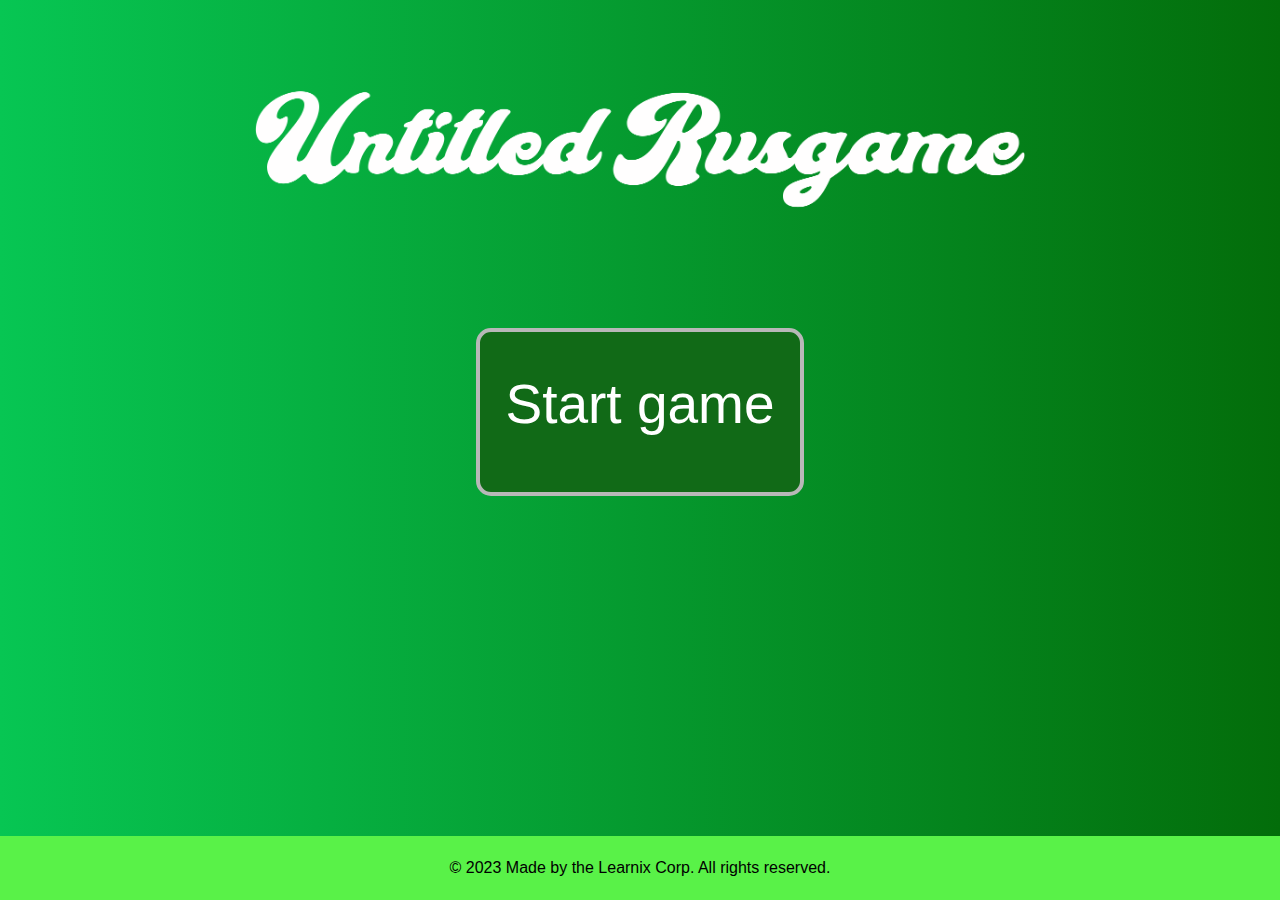
==== index.html @ 5f7bbeb7 "deleted unnecessary folder" ====
<!DOCTYPE html>
<html lang="en">
<head>
    <meta charset="UTF-8">
    <meta http-equiv="X-UA-Compatible" content="IE=edge">
    <meta name="viewport" content="width=device-width, initial-scale=1.0">
    <title>Rus Spill - Homepage</title>
    <link rel="stylesheet" href="./homepageStyles.css">
    <script src="./homepageLogic.js" defer></script>
</head>
<body>
    <div class="center">
        <img class="title" src="./Images/Backgrounds/title.png">
        <a id="game-link" href="./game.html">Start game</a>
    </div>
    <div class="credits">
        <p id="text">© 2023 Made by the Learnix Corp. All rights reserved.</p>
    </div>
    
</body>
</html>
---- homepageStyles.css ----
body {
    background-image: linear-gradient(90deg, #07c653, #036d0a);
    color: white;
    font-family: Arial, Helvetica, sans-serif;
}

a {
    text-decoration: none;
    color: white;
    font-size: 55px;
}

.center {
    display: flex;
    justify-content: center;
    align-items: center;
    flex-direction: column;
}
.title {
    position: fixed;
    width: 55rem;
    height: 40rem;
    margin-top: -10rem; 
    
}

#game-link {
    position: relative;
    text-align: center;
    background-color: #116a17;
    display: block;
    margin-top: 20rem;
    width: 20rem;
    height: 10rem;
    border: 4px solid rgb(184, 184, 184);
    border-radius: 15px;
    line-height: 9rem;
    animation: linkAnimation 2s infinite;
}

#game-link:hover {
    background-color: #03960d;
}

@keyframes linkAnimation {
    0% {
      transform: translateY(0);
    }
    50% {
      transform: translateY(-25px);
    }
    100% {
      transform: translateY(0);
    }
  }

.credits {
    position: absolute;
    text-align: center;
    line-height: 2rem;
    color: black;
    width: 100%;
    height: 4rem;
    left: 0;
    bottom: 0;
    background-color: rgb(89, 242, 72);
}
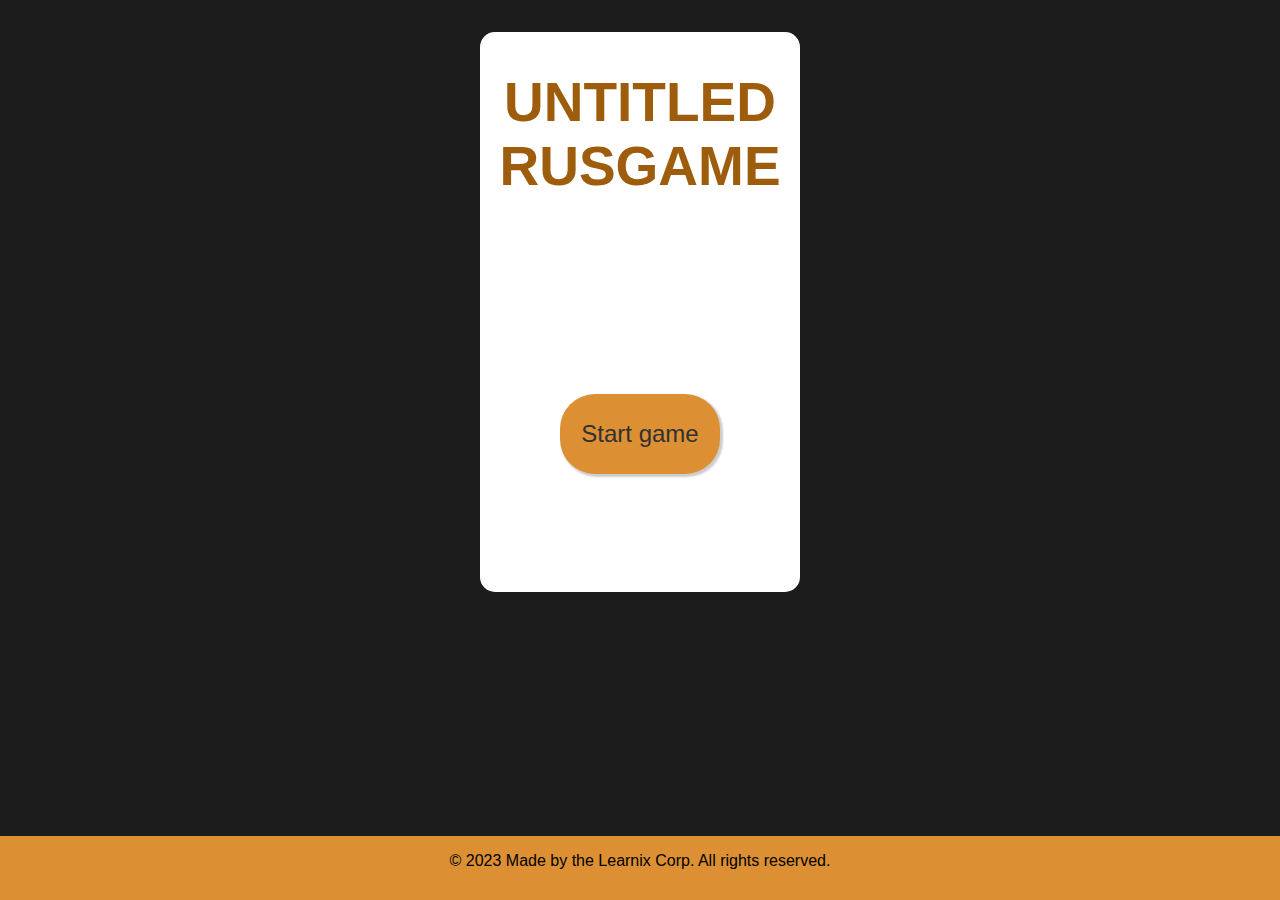
==== commit 7c426010: "style updates" ====
--- a/index.html
+++ b/index.html
@@ -9,13 +9,18 @@
     <script src="./homepageLogic.js" defer></script>
 </head>
 <body>
-    <div class="center">
-        <img class="title" src="./Images/Backgrounds/title.png">
-        <a id="game-link" href="./game.html">Start game</a>
+    <div class="container">
+        <div class="center">
+            <h1 class="title">UNTITLED RUSGAME</h1>
+            <a id="game-link" href="./game.html">Start game</a>
+        
+        </div>
+
     </div>
     <div class="credits">
-        <p id="text">© 2023 Made by the Learnix Corp. All rights reserved.</p>
+        <div class="center">
+            <p id="text">© 2023 Made by the Learnix Corp. All rights reserved.</p>
+        </div>
     </div>
-    
 </body>
 </html>--- a/homepageStyles.css
+++ b/homepageStyles.css
@@ -1,12 +1,12 @@
 body {
-    background-image: linear-gradient(90deg, #07c653, #036d0a);
+    background-color: #1c1c1c;
     color: white;
     font-family: Arial, Helvetica, sans-serif;
 }
 
 a {
     text-decoration: none;
-    color: white;
+    color: rgb(49, 49, 49);
     font-size: 55px;
 }
 
@@ -16,30 +16,45 @@
     align-items: center;
     flex-direction: column;
 }
+
+.container {
+    position: relative;
+    display: flex;
+    justify-content: center;
+    align-items: center;
+    width: 20rem;
+    height: 35rem;
+    margin-top: 2rem;
+    margin-left: auto;
+    margin-right: auto;
+    border-radius: 15px;
+    background-color: white;
+}
+
 .title {
-    position: fixed;
-    width: 55rem;
-    height: 40rem;
-    margin-top: -10rem; 
-    
+    text-align: center;
+    margin-top: -5rem;
+    font-size: 55px;
+    color: #9e5d0d;
 }
 
 #game-link {
     position: relative;
     text-align: center;
-    background-color: #116a17;
+    background-color: #dc9033;
+    font-size: 1.5rem;
     display: block;
-    margin-top: 20rem;
-    width: 20rem;
-    height: 10rem;
-    border: 4px solid rgb(184, 184, 184);
-    border-radius: 15px;
-    line-height: 9rem;
+    margin-top: 10rem;
+    width: 10rem;
+    height: 5rem;
+    border-radius: 35px;
+    line-height: 5rem;
     animation: linkAnimation 2s infinite;
+    box-shadow: 2px 2px 2px 1px rgba(0, 0, 0, 0.2);
 }
 
 #game-link:hover {
-    background-color: #03960d;
+    background-color: #da8620;
 }
 
 @keyframes linkAnimation {
@@ -57,11 +72,11 @@
 .credits {
     position: absolute;
     text-align: center;
-    line-height: 2rem;
+    margin-top: 2rem;
     color: black;
     width: 100%;
     height: 4rem;
     left: 0;
     bottom: 0;
-    background-color: rgb(89, 242, 72);
-}+    background-color: #dc9033;
+}
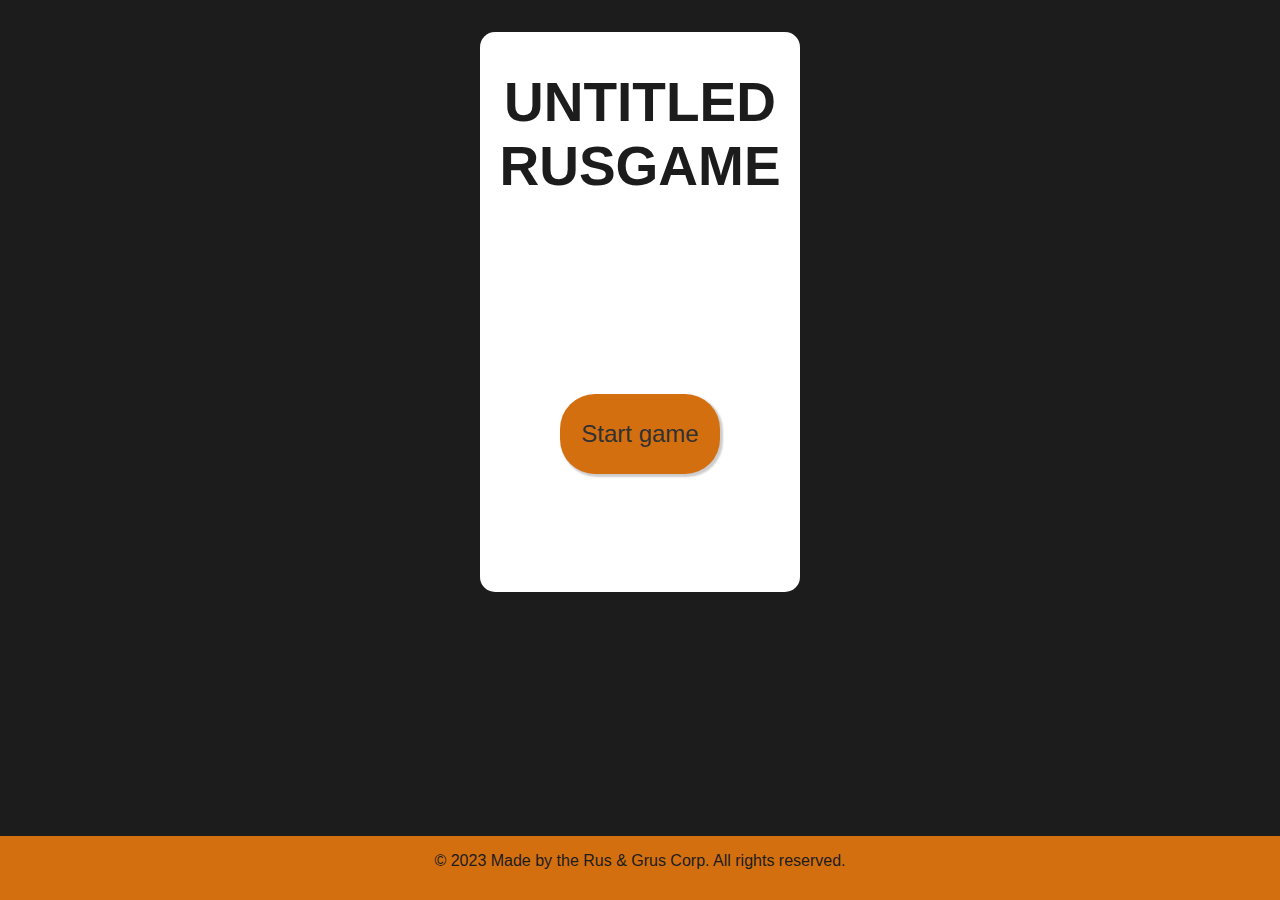
==== commit 7ef887d9: "rus & grus" ====
--- a/index.html
+++ b/index.html
@@ -19,7 +19,7 @@
     </div>
     <div class="credits">
         <div class="center">
-            <p id="text">© 2023 Made by the Learnix Corp. All rights reserved.</p>
+            <p id="text">© 2023 Made by the Rus & Grus Corp. All rights reserved.</p>
         </div>
     </div>
 </body>
--- a/homepageStyles.css
+++ b/homepageStyles.css
@@ -35,13 +35,13 @@
     text-align: center;
     margin-top: -5rem;
     font-size: 55px;
-    color: #9e5d0d;
+    color: #1c1c1c;
 }
 
 #game-link {
     position: relative;
     text-align: center;
-    background-color: #dc9033;
+    background-color: #d46f10;
     font-size: 1.5rem;
     display: block;
     margin-top: 10rem;
@@ -54,7 +54,7 @@
 }
 
 #game-link:hover {
-    background-color: #da8620;
+    background-color: #eb790e;
 }
 
 @keyframes linkAnimation {
@@ -73,10 +73,10 @@
     position: absolute;
     text-align: center;
     margin-top: 2rem;
-    color: black;
+    color: #1c1c1c;
     width: 100%;
     height: 4rem;
     left: 0;
     bottom: 0;
-    background-color: #dc9033;
+    background-color: #d46f10;
 }
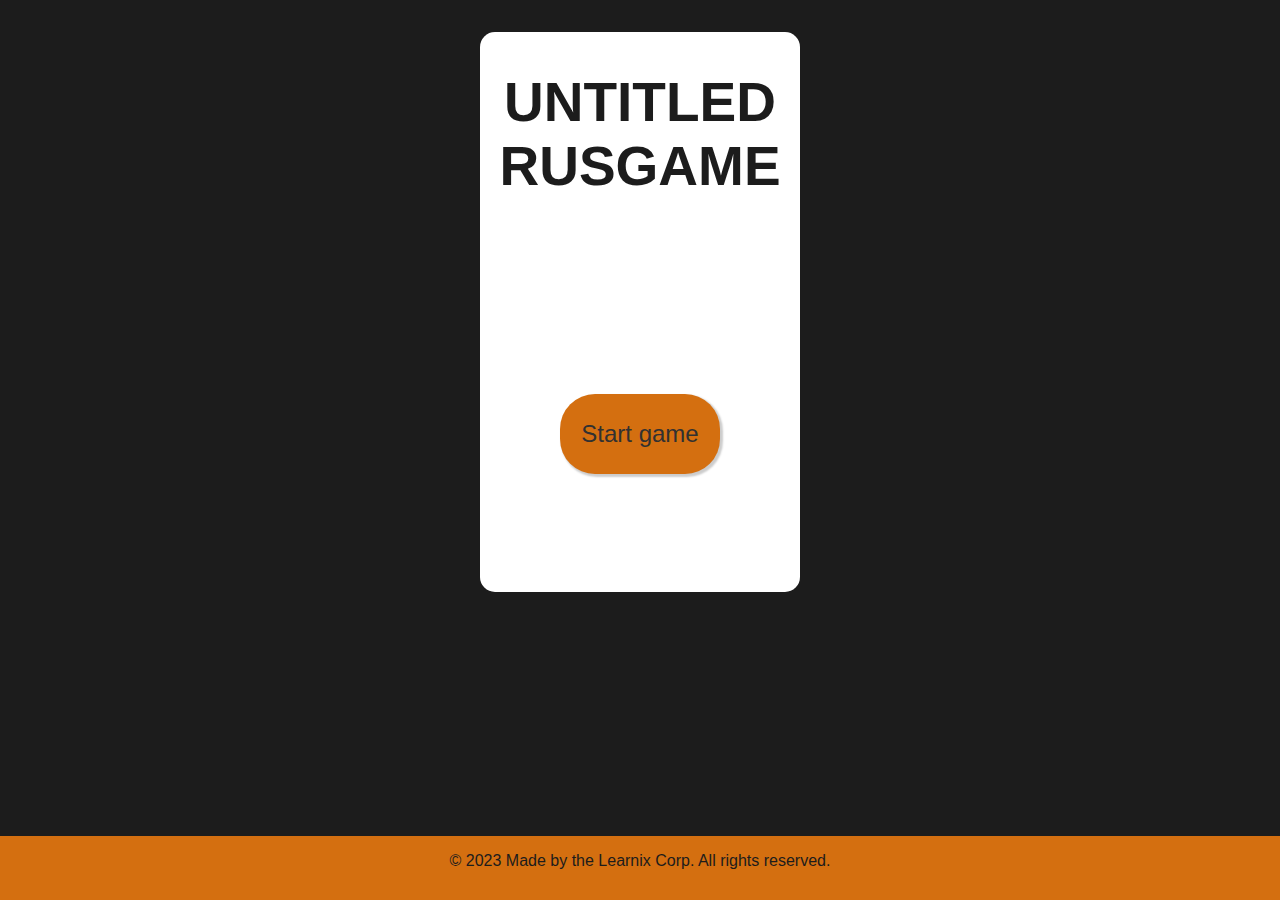
==== commit dbbf6cd7: "changes" ====
--- a/index.html
+++ b/index.html
@@ -19,7 +19,7 @@
     </div>
     <div class="credits">
         <div class="center">
-            <p id="text">© 2023 Made by the Rus & Grus Corp. All rights reserved.</p>
+            <p id="text">© 2023 Made by the Learnix Corp. All rights reserved.</p>
         </div>
     </div>
 </body>
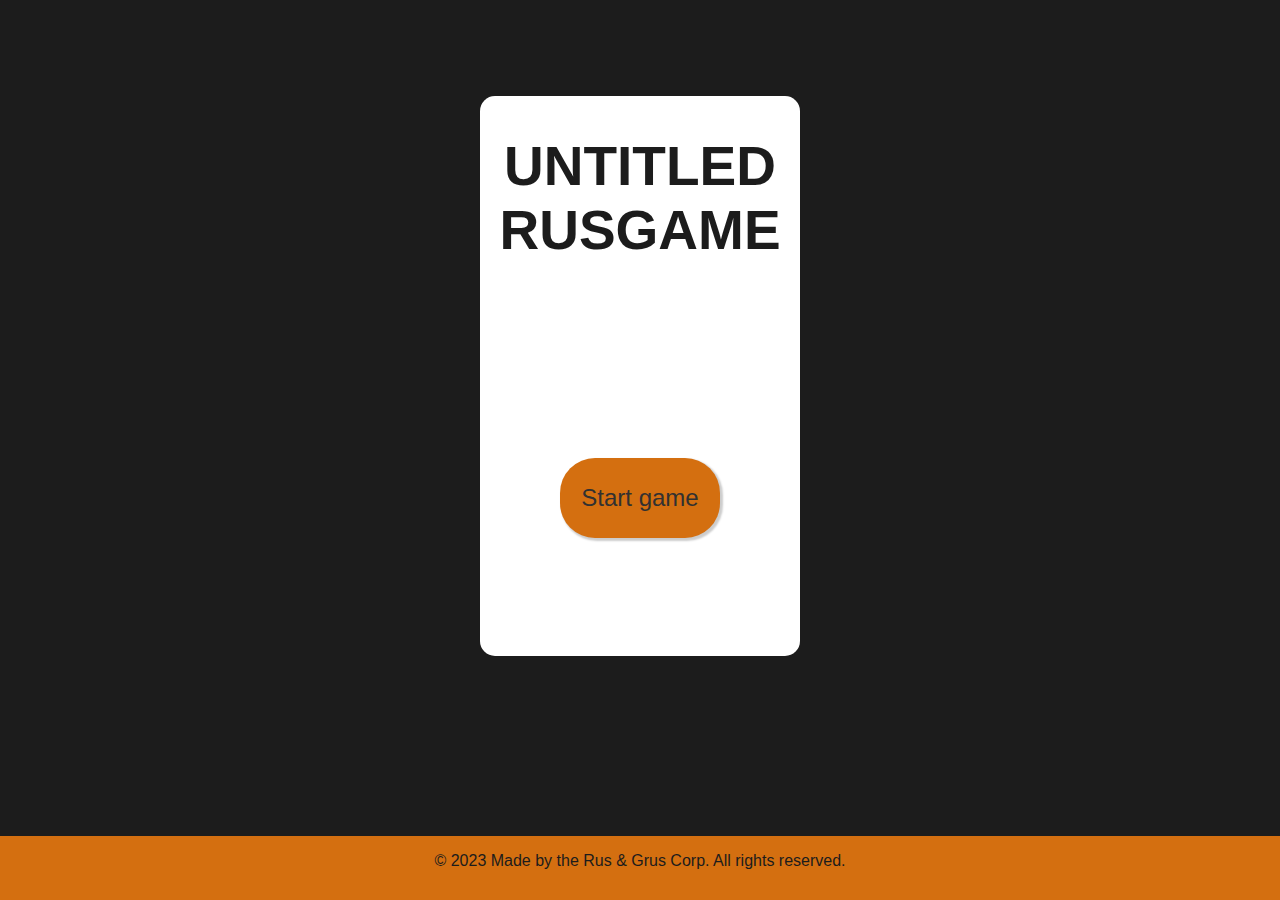
==== commit 36637dad: "FAKK LEARNIX" ====
--- a/index.html
+++ b/index.html
@@ -19,7 +19,7 @@
     </div>
     <div class="credits">
         <div class="center">
-            <p id="text">© 2023 Made by the Learnix Corp. All rights reserved.</p>
+            <p id="text">© 2023 Made by the Rus & Grus Corp. All rights reserved.</p>
         </div>
     </div>
 </body>
--- a/homepageStyles.css
+++ b/homepageStyles.css
@@ -24,7 +24,7 @@
     align-items: center;
     width: 20rem;
     height: 35rem;
-    margin-top: 2rem;
+    margin-top: 6rem;
     margin-left: auto;
     margin-right: auto;
     border-radius: 15px;
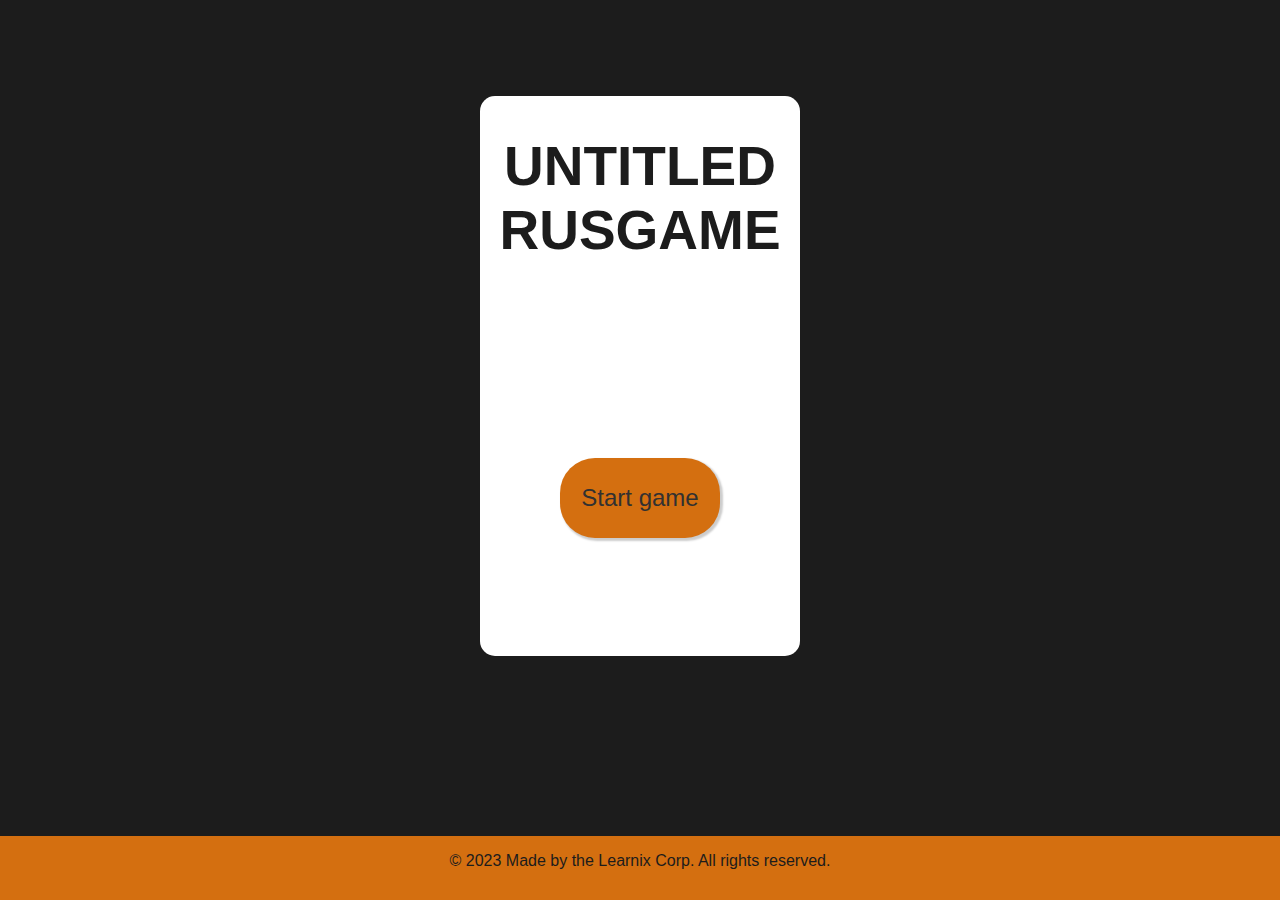
==== commit 0c774583: "changes" ====
--- a/index.html
+++ b/index.html
@@ -19,7 +19,7 @@
     </div>
     <div class="credits">
         <div class="center">
-            <p id="text">© 2023 Made by the Rus & Grus Corp. All rights reserved.</p>
+            <p id="text">© 2023 Made by the Learnix Corp. All rights reserved.</p>
         </div>
     </div>
 </body>
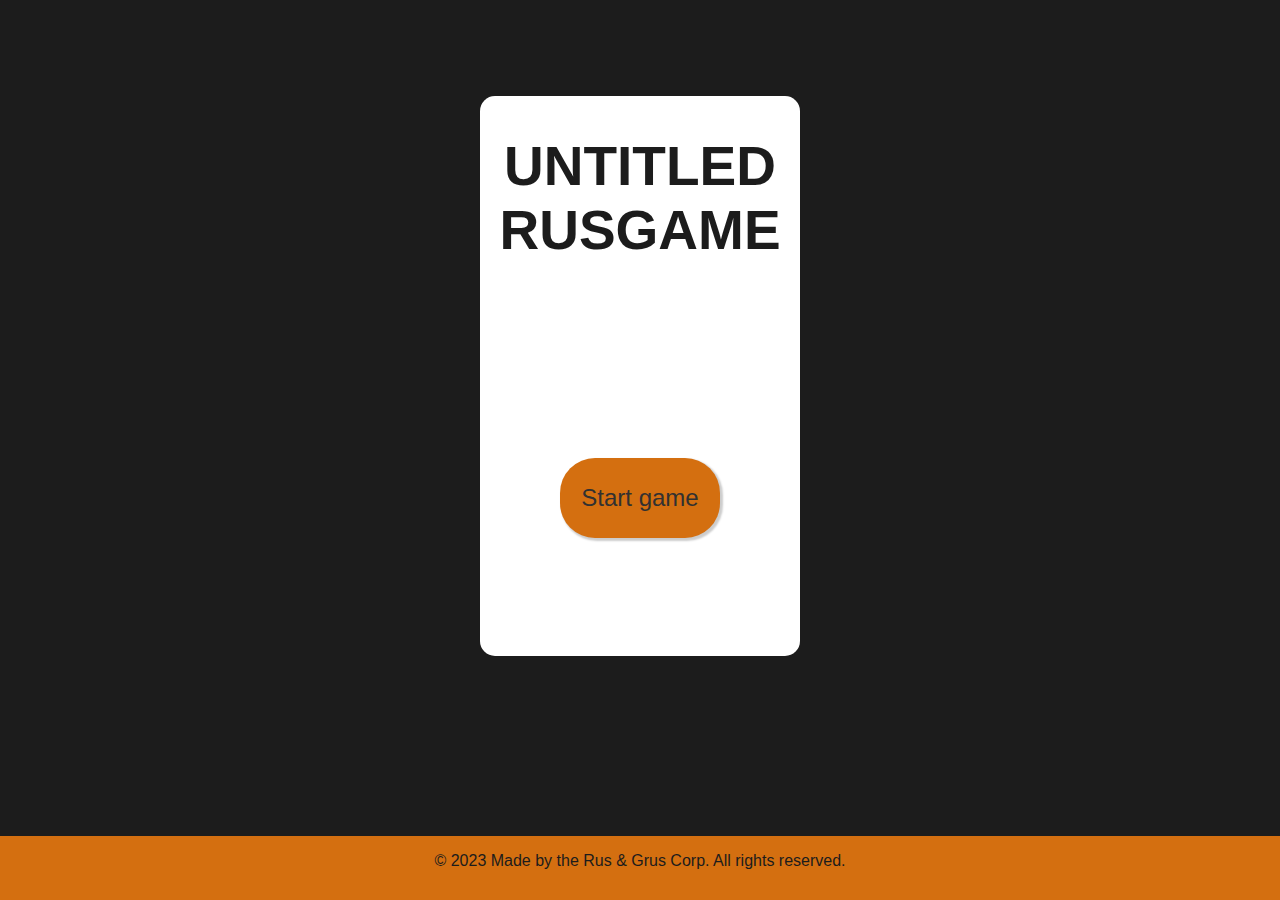
==== commit 57734b2f: "fakk deg stenersen" ====
--- a/index.html
+++ b/index.html
@@ -19,7 +19,7 @@
     </div>
     <div class="credits">
         <div class="center">
-            <p id="text">© 2023 Made by the Learnix Corp. All rights reserved.</p>
+            <p id="text">© 2023 Made by the Rus & Grus Corp. All rights reserved.</p>
         </div>
     </div>
 </body>
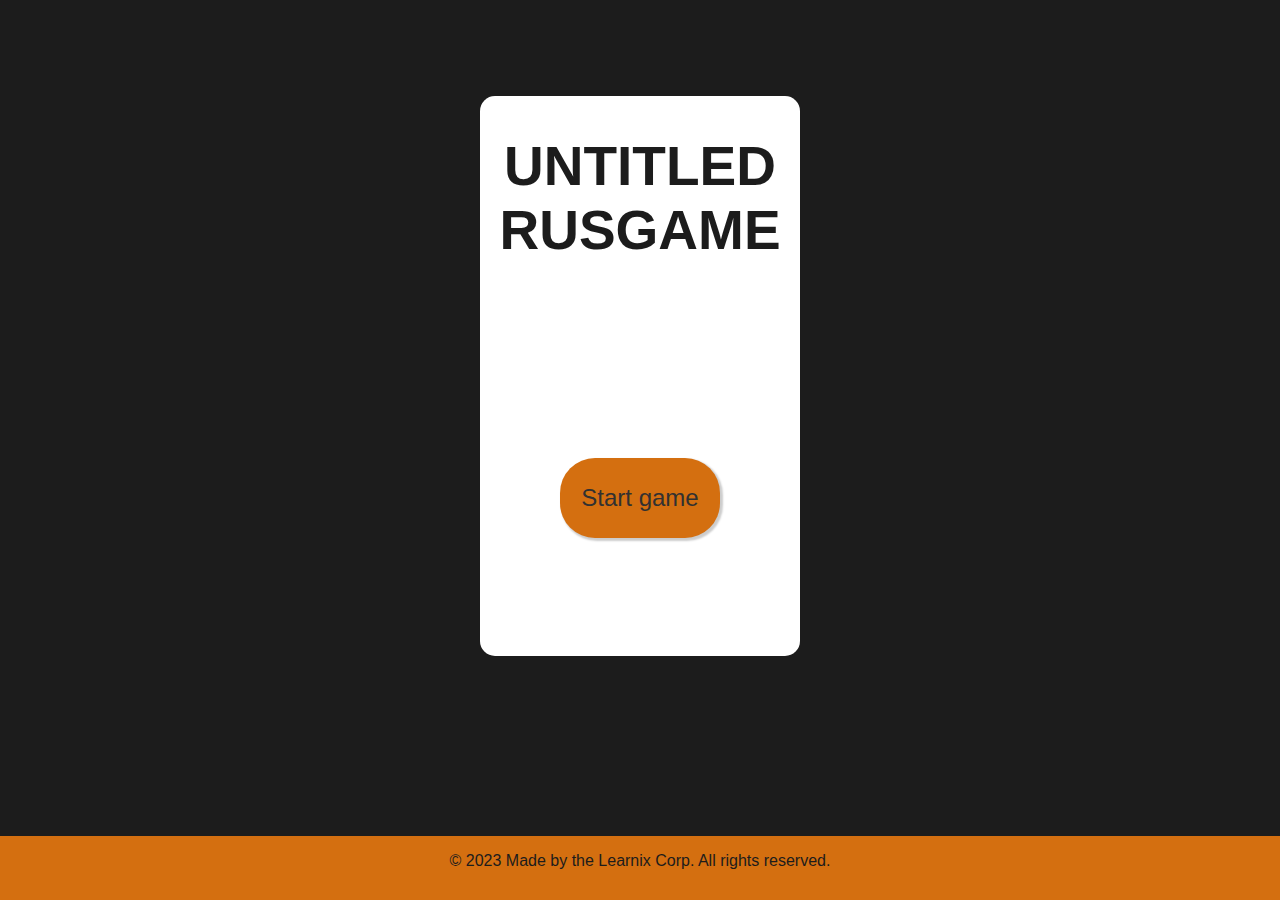
==== commit 7a2ba219: "fakk deg nico" ====
--- a/index.html
+++ b/index.html
@@ -19,7 +19,7 @@
     </div>
     <div class="credits">
         <div class="center">
-            <p id="text">© 2023 Made by the Rus & Grus Corp. All rights reserved.</p>
+            <p id="text">© 2023 Made by the Learnix Corp. All rights reserved.</p>
         </div>
     </div>
 </body>
